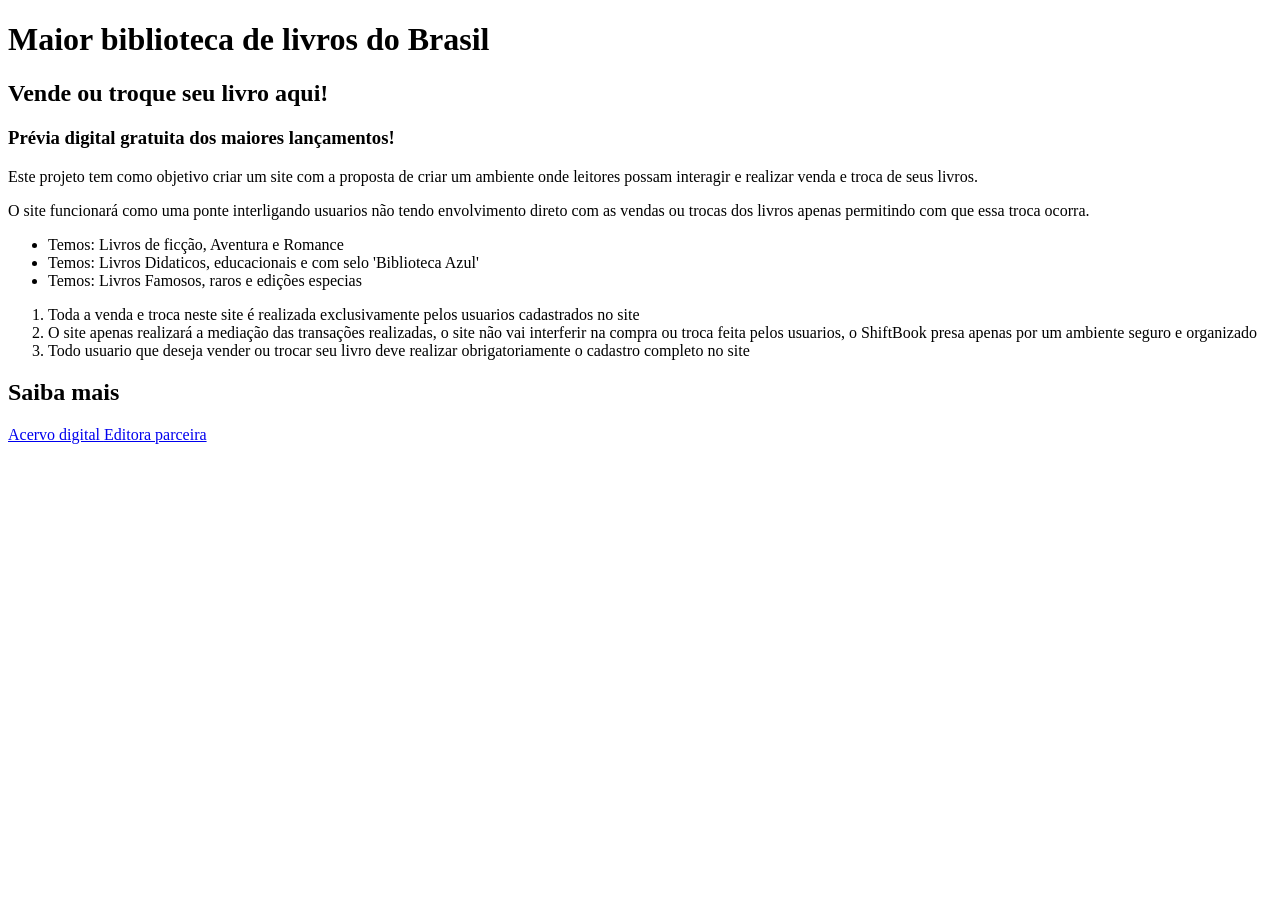
==== index.html @ 4942e454 "Alterações" ====
<!DOCTYPE html>
<html lang="pt-br">
<head>
    <meta charset="UTF-8">
    <title>Shiftbook</title>
</head>
<body>

    <h1>Maior biblioteca de livros do Brasil</h1>
    <h2>Vende ou troque seu livro aqui!</h2>
    <h3>Prévia digital gratuita dos maiores lançamentos!</h3>

    <p>Este projeto tem como objetivo criar um site com a proposta de criar um 
        ambiente onde leitores possam interagir e realizar venda e troca de seus
        livros.</p>
    <p>O site funcionará como uma ponte interligando usuarios não tendo envolvimento
        direto com as vendas ou trocas dos livros apenas permitindo com que essa troca
        ocorra.</p>

    <ul>
        <li>Temos: Livros de ficção, Aventura e Romance</li>
        <li>Temos: Livros Didaticos, educacionais e com selo 'Biblioteca Azul'</li>
        <li>Temos: Livros Famosos, raros e edições especias</li>
    </ul>

    <ol>
        <li>Toda a venda e troca neste site é realizada exclusivamente pelos 
            usuarios cadastrados no site</li>
        <li>O site apenas realizará a mediação das transações realizadas, o site 
            não vai interferir na compra ou troca feita pelos usuarios, o ShiftBook 
            presa apenas por um ambiente seguro e organizado</li>
        <li>Todo usuario que deseja vender ou trocar seu livro deve realizar 
            obrigatoriamente o cadastro completo no site</li>
    </ol>

    <h2>Saiba mais</h2>
    <a href="https://bndigital.bn.gov.br/acervodigital/" target="_blank">
        Acervo digital
    </a>

    <a href="https://globolivros.globo.com/" target="_blank">
        Editora parceira
    </a>

</body>
</html>
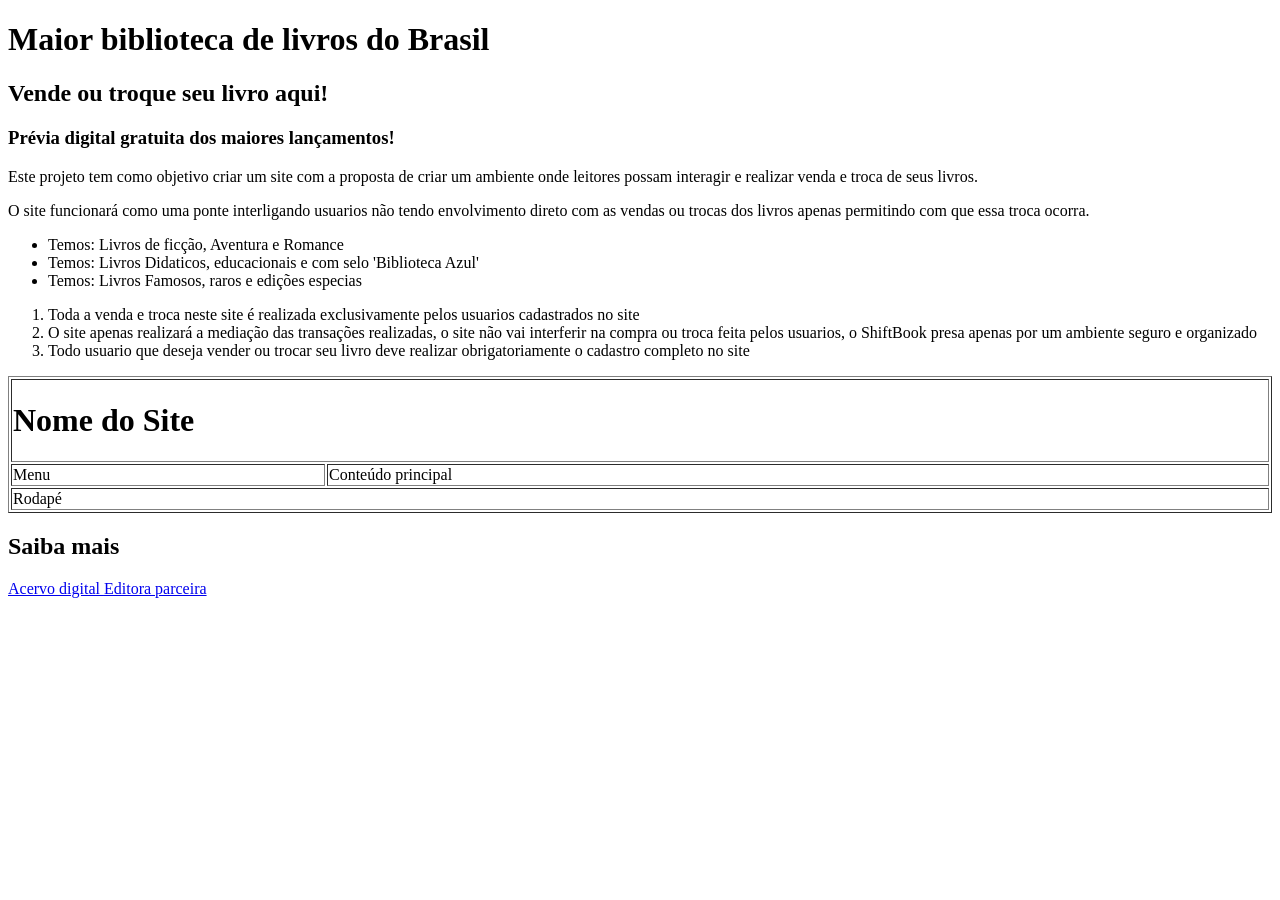
==== commit a8acdf2c: "Atividade 04" ====
--- a/index.html
+++ b/index.html
@@ -33,6 +33,35 @@
             obrigatoriamente o cadastro completo no site</li>
     </ol>
 
+    <table border="1" width="100%">
+
+        <tr>
+        <td colspan="2">
+        <h1>Nome do Site</h1>
+        </td>
+        </tr>
+        
+        <tr>
+        
+        <td width="25%">
+        Menu
+        </td>
+        
+        <td>
+        Conteúdo principal
+        </td>
+        
+        </tr>
+        
+        <tr>
+        <td colspan="2">
+        Rodapé
+        </td>
+        </tr>
+        
+    </table>
+        
+
     <h2>Saiba mais</h2>
     <a href="https://bndigital.bn.gov.br/acervodigital/" target="_blank">
         Acervo digital
